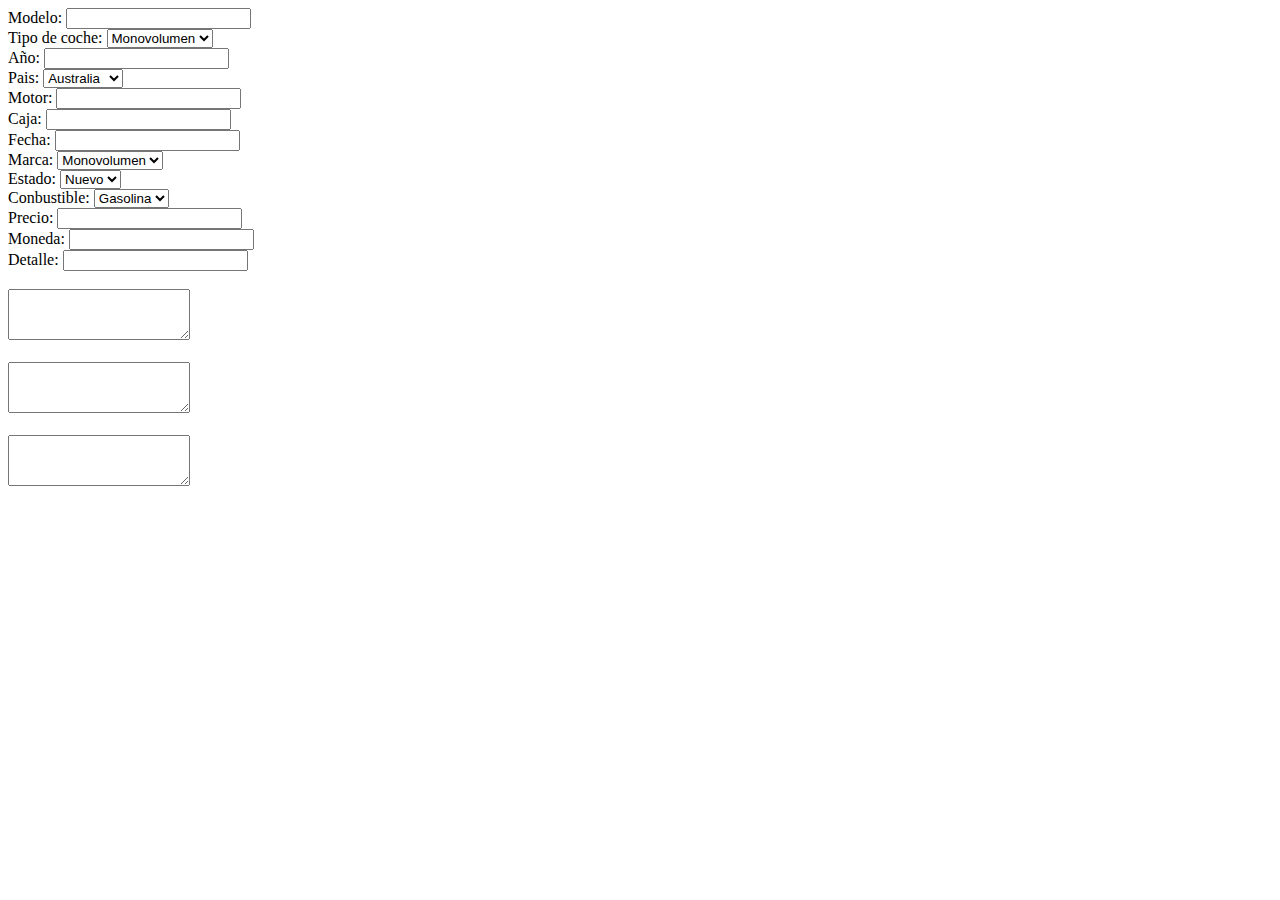
==== carbootstrap.html @ 8670286d "parte del registro carro boots" ====
<!DOCTYPE html>
<html lang="en">
<head>
    <meta charset="UTF-8">
    <link rel="stylesheet" href="https://stackpath.bootstrapcdn.com/bootstrap/4.5.0/css/bootstrap.min.css" integrity="sha384-9aIt2nRpC12Uk9gS9baDl411NQApFmC26EwAOH8WgZl5MYYxFfc+NcPb1dKGj7Sk" crossorigin="anonymous">
    <meta name="viewport" content="width=device-width, initial-scale=1.0">
    <title>Document</title>
</head>
    <body>
        <form>
            <div class="col">
                <div class="row">
                    <div class="col-md-5">
                        <label for="modelo">Modelo:</label>
                        <input maxlength="60" type="text" class="form-control" id="modelo">
                    </div>
                    <div class="col-md-2">
                        <label for="tipocoche">Tipo de coche:</label>
                        <select class="custom-select" id="id_tipocoche">
                            <option value="1">Monovolumen</option>
                            <option value="2">Sedán</option>
                            <option value="3">Cupé</option>
                            <option value="4">Hatchback</option>
                            <option value="5">Descapotable</option>
                            <option value="6">Roadster</option>
                            <option value="7">Familiar</option>
                            <option value="8">Todoterreno</option>
                            <option value="9">Crossover</option>
                            <option value="10">Deportivo</option>
                            <option value="11">Pick-up</option>
                        </select> 
                    </div>
                    <div class="col-md-1">
                        <label for="anio">Año:</label>
                        <input maxlength="4" type="text" class="form-control" id="anio"> 
                    </div>
                    <div class="col-md-2">
                    <label for="pais">Pais:</label>
                    <select class="custom-select" id="id_pais">
                        <option value="1">Australia</option>
                        <option value="2">Canada</option>
                        <option value="3">USA</option>
                        <option value="4">Colombia</option>
                        <option value="5">Argentina</option>
                        <option value="6">España</option>
                    </select>     
                </div>
                </div>     
            </div>
            <div class="col">
                <div class="row">
                    <div class="col-md-3">
                        <label for="motor">Motor:</label>
                        <input maxlength="60" type="text" class="form-control" id="motor">
                    </div>
                    <div class="col-md-3">
                        <label for="caja">Caja:</label>
                        <input type="text" class="form-control" id="caja"> 
                    </div>
                    <div class="col-md-2">
                        <label for="fecha">Fecha:</label>
                        <input type="text" class="form-control" id="fecha"> 
                    </div>
                    
                </div>     
            </div>
            <div class="col">
                <div class="row">
                <div class="col-md-3">
                        <label for="marca">Marca:</label>
                        <select class="custom-select" id="id_marca">
                            <option value="1">Monovolumen</option>
                            <option value="2">Sedán</option>
                            <option value="3">Cupé</option>
                            <option value="4">Hatchback</option>
                            <option value="5">Descapotable</option>
                            <option value="6">Roadster</option>
                            <option value="7">Familiar</option>
                            <option value="8">Todoterreno</option>
                            <option value="9">Crossover</option>
                            <option value="10">Deportivo</option>
                            <option value="11">Pick-up</option>
                        </select> 
                    </div>    
                
                    <div class="col-md-3">
                        <label for="estado">Estado:</label>
                        <select class="custom-select" id="id_estado">
                            <option value="1">Nuevo</option>
                            <option value="2">Usado</option>
                        </select> 
                    </div>
                    <div class="col-md-2">
                        <label for="conbustible">Conbustible:</label>
                        <select class="custom-select" id="id_movidoa">
                            <option value="1">Gasolina</option>
                            <option value="2">Diesel</option>
                            <option value="3">Electrico</option>
                        </select>     
                    </div>
                    
                </div>     
            </div>
            <div class="col">
                <div class="row">
                
                    
                    <div class="col-md-4">
                        <label for="precio">Precio:</label>
                        <input maxlength="25" type="text" class="form-control" id="precio">
                </div>
                <div class="col-md-1">
                    <label for="moneda">Moneda:</label>
                    <input maxlength="4" type="text" class="form-control" id="Moneda"> 
                </div>
                </div>     
            </div>
            <div class="col">
                <div class="row">
                    <div class="col-md-6">
                        <label for="detalle">Detalle:</label>
                        <input maxlength="60" type="text" class="form-control" id="detalle">
                    </div>
                    
                </div>     
            </div>
            <div class="col-md-6">
                <br>
                <textarea class="form-control" id="cc_picc01" rows="3"></textarea>
            </div>
            <div class="col-md-6">
                <br>
                <textarea class="form-control" id="cc_picc02" rows="3"></textarea>
            </div>
            <div class="col-md-6">
                <br>
                <textarea class="form-control" id="cc_picc03" rows="3"></textarea>
            </div>
                  
        </form>
    </body>
</html>
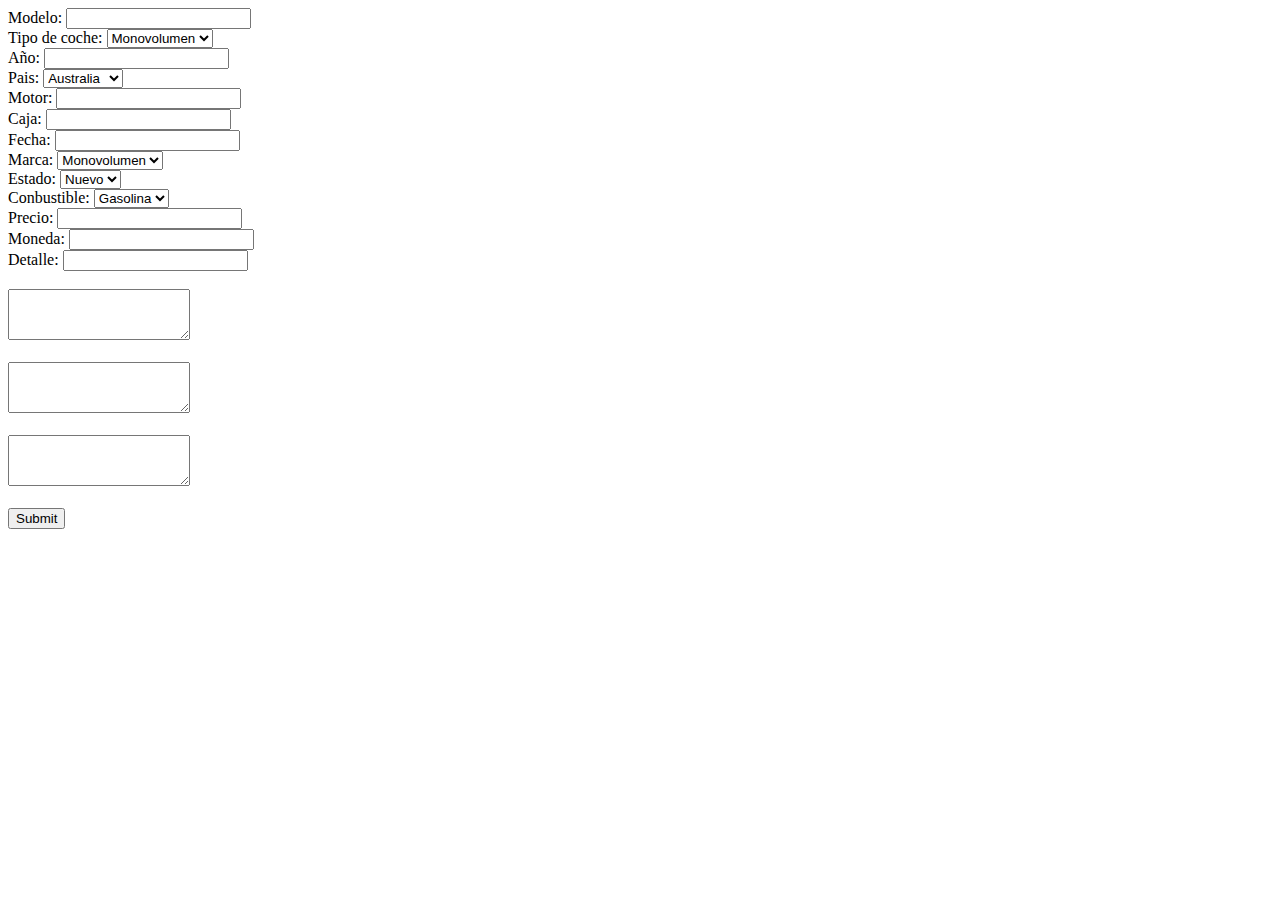
==== commit 4a743ea0: "button" ====
--- a/carbootstrap.html
+++ b/carbootstrap.html
@@ -136,7 +136,10 @@
                 <br>
                 <textarea class="form-control" id="cc_picc03" rows="3"></textarea>
             </div>
-                  
+            <div class="col-md-6">
+                <br>
+                <button type="submit" class="btn btn-outline-dark">Submit</button>
+            </div>      
         </form>
     </body>
 </html>